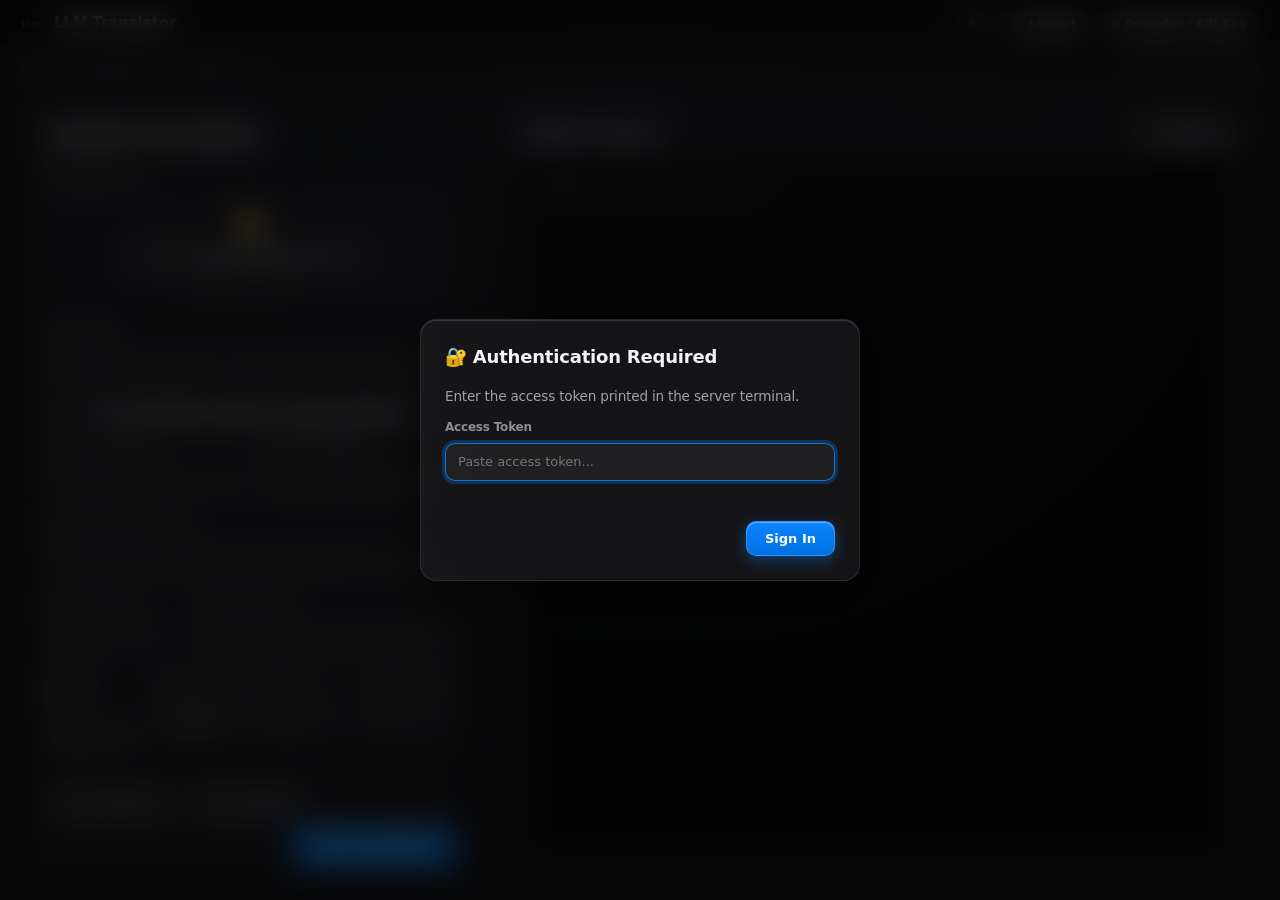
==== internal/webui/static/index.html @ 9ba1e195 "Flatten to repo root, make portable, add GitHub project files - Move the Go module to the repository" ====
<!DOCTYPE html>
<html lang="en">
<head>
  <meta charset="UTF-8">
  <meta name="viewport" content="width=device-width, initial-scale=1.0, maximum-scale=1.0, user-scalable=no">
  <title>LLM Translator</title>
  <link rel="apple-touch-icon" sizes="180x180" href="/static/apple-touch-icon.png">
  <link rel="icon" type="image/png" sizes="32x32" href="/static/favicon-32x32.png">
  <link rel="icon" type="image/png" sizes="16x16" href="/static/favicon-16x16.png">
  <link rel="shortcut icon" href="/static/favicon.ico">
  <link rel="manifest" href="/static/site.webmanifest">
  <link rel="stylesheet" href="/static/styles.css">
</head>
<body class="theme-dark">
  <!-- Toast Notification Container -->
  <div id="toast-container" class="toast-container"></div>

  <!-- Authentication Overlay (hidden automatically when a valid cookie exists) -->
  <div class="modal-backdrop" id="login-overlay">
    <div class="modal-sheet store-utility-card">
      <h3 class="modal-title">🔐 Authentication Required</h3>
      <p style="color: var(--text-secondary); font-size: 0.85rem; margin-bottom: 12px;">
        Enter the access token printed in the server terminal.
      </p>
      <div class="form-group">
        <label class="form-label" for="login-token-input">Access Token</label>
        <input type="password" id="login-token-input" class="text-input" placeholder="Paste access token..." autocomplete="off">
      </div>
      <div class="modal-actions">
        <button class="button-primary-pill" id="btn-login">Sign In</button>
      </div>
    </div>
  </div>

  <!-- Global Nav Bar -->
  <header class="global-nav">
    <div class="nav-content">
      <div class="brand-container">
        <img src="/static/apple-touch-icon.png" alt="LLMT Logo" class="brand-icon">
        <span class="brand-title">LLM Translator</span>
      </div>
      <div class="nav-controls">
        <button class="theme-toggle-btn" id="theme-toggle"><span class="theme-icon">☀️</span><span class="theme-text"> Light Mode</span></button>
        <button class="button-dark-utility" id="btn-logout">🚪 Logout</button>
        <button class="button-dark-utility" id="open-provider-modal">⚙ Provider / API Key</button>
      </div>
    </div>
  </header>

  <!-- Consolidate Status Bar -->
  <nav class="sub-nav-frosted">
    <div class="sub-nav-content">
      <div class="sub-nav-left">
        <span class="sub-nav-item" id="active-provider-label">Provider: OpenRouter</span>
        <span class="sub-nav-item" id="active-model-label">Model: (none)</span>
      </div>
      <div class="sub-nav-right">
        <span class="sub-nav-item rate-info" id="rate-info-label">Rate: $0 / 1M tokens</span>
      </div>
    </div>
  </nav>

  <!-- Main Content Container -->
  <main class="app-container">
    <div class="grid-layout">
      
      <!-- Left Column: Settings Panel (Store Utility Card) -->
      <section class="settings-card store-utility-card">
        <h2 class="card-title">Subtitle Translation</h2>

        <!-- File Upload Area -->
        <div class="form-group">
          <label class="form-label">Subtitle File(s)</label>
          <div class="upload-dropzone" id="upload-dropzone">
            <div class="dropzone-icon" id="dropzone-icon">📁</div>
            <div class="dropzone-text" id="dropzone-text">
              <strong>Click or drag subtitle file(s) here</strong>
              <span>Supports .srt, .ass, .vtt</span>
            </div>
            <input type="file" id="file-input" multiple accept=".srt,.ass,.vtt" class="hidden-file-input">
          </div>
          <ul class="file-list" id="file-list"></ul>
        </div>

        <!-- Model Picker -->
        <div class="form-group">
          <label class="form-label" for="model-search">LLM Model</label>
          <div class="filterable-combo">
            <input type="text" id="model-search" class="search-input" placeholder="Type or select model..." autocomplete="off">
            <ul class="dropdown-list hidden" id="model-dropdown"></ul>
          </div>
        </div>

        <!-- Model Provider Routing Button -->
        <div style="margin-top: -6px; margin-bottom: 12px;">
          <button type="button" id="btn-view-endpoints" class="button-dark-utility" style="width: 100%; font-size: 0.8rem; padding: 7px 12px; display: flex; align-items: center; justify-content: center; gap: 6px; border-radius: var(--radius-md);">
            🔍 View Model Providers & Routing Options
          </button>
        </div>



        <!-- Languages -->
        <div class="form-row">
          <div class="form-group flex-1">
            <label class="form-label" for="source-lang-search">Source Language</label>
            <div class="filterable-combo">
              <input type="text" id="source-lang-search" class="search-input combo-picker" placeholder="Source language..." readonly autocomplete="off">
              <ul class="dropdown-list hidden" id="source-lang-dropdown"></ul>
            </div>
            <select id="source-lang" class="hidden-select hidden"></select>
          </div>
          <div class="form-group flex-1">
            <label class="form-label" for="target-lang-search">Target Language</label>
            <div class="filterable-combo">
              <input type="text" id="target-lang-search" class="search-input combo-picker" placeholder="Target language..." readonly autocomplete="off">
              <ul class="dropdown-list hidden" id="target-lang-dropdown"></ul>
            </div>
            <select id="target-lang" class="hidden-select hidden"></select>
          </div>
        </div>

        <!-- Advanced Settings -->
        <div class="form-group">
          <label class="form-label" for="excluded-ranges">Excluded Time Ranges</label>
          <input type="text" id="excluded-ranges" class="text-input" placeholder="MM:SS-MM:SS, MM:SS-MM:SS (empty = none)">
        </div>

        <div class="form-row">
          <div class="form-group flex-1">
            <label class="form-label" for="currency-search">Target Currency</label>
            <div class="filterable-combo">
              <input type="text" id="currency-search" class="search-input" placeholder="USD, EUR, ARS..." autocomplete="off" value="USD">
              <ul class="dropdown-list hidden" id="currency-dropdown"></ul>
            </div>
          </div>
          <div class="form-group flex-2">
            <label class="form-label" for="domain-context">Domain Context</label>
            <input type="text" id="domain-context" class="text-input" placeholder="e.g. sci-fi series, names, terms">
          </div>
        </div>

        <div class="form-row">
          <div class="form-group flex-1">
            <label class="form-label" for="thinking-effort">Thinking effort</label>
            <select id="thinking-effort" class="config-select">
              <option value="auto" selected>Auto</option>
              <option value="none">None</option>
              <option value="low">Low</option>
              <option value="medium">Medium</option>
              <option value="high">High</option>
            </select>
          </div>
          <div class="form-group flex-1">
            <label class="form-label" for="context-mode">Context mode</label>
            <select id="context-mode" class="config-select">
              <option value="overlap" selected>Overlap (fast/cheap)</option>
              <option value="briefing">Briefing (global)</option>
              <option value="full">Full subtitle (cached)</option>
            </select>
          </div>
          <div class="form-group flex-1">
            <label class="form-label" for="batch-size">Batch size</label>
            <input type="number" id="batch-size" class="text-input" min="1" max="1000" value="100">
          </div>
          <div class="form-group flex-1">
            <label class="form-label" for="context-lines">Context lines</label>
            <input type="number" id="context-lines" class="text-input" min="1" max="20" value="5">
          </div>
        </div>

        <!-- Actions Bar -->
        <div class="actions-bar">
          <button class="button-secondary-pill" id="btn-project">View Projection</button>
          <button class="button-secondary-pill" id="btn-save-settings">Save Settings</button>
          <button class="button-primary-pill" id="btn-start">Start Translation</button>
          <button class="button-danger-pill hidden" id="btn-cancel">Cancel</button>
        </div>
      </section>

      <!-- Right Column: Terminal & Output (Product Tile Dark) -->
      <section class="terminal-card product-tile-dark">
        <div class="terminal-header">
          <h3 class="terminal-title">Output Console</h3>
          <button class="button-dark-utility" id="btn-clear-terminal">🧹 Clear log</button>
        </div>
        <div class="terminal-body" id="terminal-body">
          <pre class="terminal-logs" id="terminal-logs"></pre>
        </div>
        <div class="download-section hidden" id="download-section">
          <h4 class="download-title">Completed Subtitles</h4>
          <div class="download-list" id="download-list"></div>
        </div>
      </section>

    </div>
  </main>

  <!-- Provider Configuration Modal Sheet -->
  <div class="modal-backdrop hidden" id="provider-modal-backdrop">
    <div class="modal-sheet store-utility-card">
      <h3 class="modal-title">Configure Provider & API Key</h3>
      <div class="form-group">
        <label class="form-label" for="modal-provider-select">Provider</label>
        <select id="modal-provider-select" class="config-select">
          <option value="OpenRouter">OpenRouter</option>
          <option value="OpenAI">OpenAI</option>
          <option value="Anthropic">Anthropic</option>
          <option value="DeepSeek">DeepSeek</option>
          <option value="Google Gemini">Google Gemini</option>
          <option value="OpenCode Zen">OpenCode Zen</option>
          <option value="OpenCode Go">OpenCode Go</option>
          <option value="Local">Local</option>
        </select>
      </div>

      <div class="form-group" id="api-key-group">
        <label class="form-label" for="modal-api-key">API Key</label>
        <div class="password-wrapper">
          <input type="password" id="modal-api-key" class="text-input" placeholder="Paste your API Key here...">
          <button type="button" class="btn-toggle-eye" id="btn-toggle-key">👁</button>
        </div>
      </div>

      <div class="form-group hidden" id="local-url-group">
        <label class="form-label" for="modal-local-url">Local Server URL</label>
        <input type="text" id="modal-local-url" class="text-input" placeholder="http://localhost:11434">
      </div>

      <div class="modal-actions">
        <button class="button-secondary-pill" id="btn-close-modal">Cancel</button>
        <button class="button-primary-pill" id="btn-save-provider">Save Provider</button>
      </div>
    </div>
  </div>

  <!-- Model Endpoints Inspection Modal -->
  <div class="modal-backdrop hidden" id="endpoints-modal-backdrop" style="z-index: 300;">
    <div class="modal-sheet store-utility-card" style="max-width: 900px; width: 94%;">
      <div style="display: flex; justify-content: space-between; align-items: center; margin-bottom: 12px; border-bottom: 1px solid rgba(255, 255, 255, 0.1); padding-bottom: 10px;">
        <div>
          <h3 class="modal-title" id="endpoints-modal-title" style="margin: 0;">Available Model Providers</h3>
          <div id="selected-provider-status" style="font-size: 0.78rem; color: var(--text-secondary); margin-top: 4px;">
            Routing: <span id="current-routing-badge" style="color: #4cd964; font-weight: 600;">Auto (OpenRouter Optimization)</span>
            <button type="button" id="btn-reset-provider" class="button-dark-utility hidden" style="font-size: 0.7rem; padding: 1px 6px; margin-left: 6px;">Reset to Auto</button>
          </div>
        </div>
        <button class="button-dark-utility" id="btn-close-endpoints-modal">✕ Close</button>
      </div>

      <!-- Modal Filter Toolbar -->
      <div style="display: flex; gap: 8px; margin-bottom: 8px; flex-wrap: wrap; align-items: center;">
        <input type="text" id="modal-provider-filter" class="search-input" placeholder="Search provider name..." style="flex: 1; min-width: 150px; height: 32px; padding: 4px 10px; font-size: 0.8rem;">
        
        <select id="modal-sort-select" class="search-input" style="width: auto; min-width: 180px; height: 32px; padding: 4px 10px; font-size: 0.8rem;">
          <option value="price_asc" selected>Sort: Lowest Price First</option>
          <option value="price_desc">Sort: Highest Price First</option>
          <option value="completion_asc">Sort: Lowest Completion Price</option>
          <option value="completion_desc">Sort: Highest Completion Price</option>
          <option value="uptime_desc">Sort: Highest Uptime</option>
          <option value="uptime_asc">Sort: Lowest Uptime</option>
          <option value="provider_asc">Sort: Provider (A-Z)</option>
          <option value="provider_desc">Sort: Provider (Z-A)</option>
          <option value="quant_asc">Sort: Quantization (A-Z)</option>
        </select>

        <div style="display: flex; align-items: center; gap: 6px; padding: 4px 8px; background: rgba(255, 255, 255, 0.04); border-radius: 8px; border: 1px solid rgba(255, 255, 255, 0.08); height: 32px;">
          <input type="checkbox" id="allow-training" checked style="cursor: pointer; width: 14px; height: 14px;">
          <label for="allow-training" style="font-size: 0.76rem; cursor: pointer; color: var(--text-secondary); margin: 0; white-space: nowrap;">
            Allow training (Lower Cost)
          </label>
        </div>
      </div>

      <!-- Threshold Filters Bar (Filter 1, Filter 2...) -->
      <div style="display: flex; gap: 8px; margin-bottom: 8px; flex-wrap: wrap; align-items: center; background: rgba(255,255,255,0.02); padding: 6px 10px; border-radius: 8px; border: 1px solid rgba(255,255,255,0.05);">
        <span style="font-size: 0.75rem; font-weight: 600; color: var(--text-secondary); text-transform: uppercase; letter-spacing: 0.4px;">Threshold Filters:</span>
        <div style="display: flex; align-items: center; gap: 4px;">
          <label for="filter-min-uptime" style="font-size: 0.75rem; color: var(--text-secondary);">Min Uptime %:</label>
          <input type="number" id="filter-min-uptime" class="search-input threshold-input" placeholder="e.g. 90" min="0" max="100">
        </div>
        <div style="display: flex; align-items: center; gap: 4px;">
          <label for="filter-max-prompt" style="font-size: 0.75rem; color: var(--text-secondary);">Max Prompt $/1M:</label>
          <input type="number" id="filter-max-prompt" class="search-input threshold-input" placeholder="e.g. 0.5" step="0.01" min="0">
        </div>
        <div style="display: flex; align-items: center; gap: 4px;">
          <label for="filter-max-completion" style="font-size: 0.75rem; color: var(--text-secondary);">Max Completion $/1M:</label>
          <input type="number" id="filter-max-completion" class="search-input threshold-input" placeholder="e.g. 1.0" step="0.01" min="0">
        </div>
        <button type="button" id="btn-clear-thresholds" class="button-dark-utility" style="font-size: 0.7rem; padding: 2px 8px; margin-left: auto;">Reset Thresholds</button>
      </div>

      <!-- Active Filter Stack & Multi-Sort Criteria Container -->
      <div id="filter-stack-container" class="filter-stack-bar">
        <span style="font-weight: 600; color: var(--text-secondary);">Active Filter Stack:</span>
        <div id="active-filter-chips" style="display: flex; gap: 6px; flex-wrap: wrap; align-items: center;"></div>
        <button type="button" id="btn-reset-all-filters" class="button-dark-utility" style="font-size: 0.7rem; padding: 2px 8px; margin-left: auto;">Reset All</button>
      </div>

      <div id="endpoints-table-container" style="max-height: 420px; overflow-y: auto; font-size: 0.85rem;">
        <p style="text-align: center; color: var(--text-secondary); padding: 20px;">Fetching live providers...</p>
      </div>
    </div>
  </div>




  <script src="/static/app.js"></script>
</body>
</html>
---- static/styles.css ----
body.theme-dark,
body.theme-dark select,
body.theme-dark input {
  color-scheme: dark;
}

body.theme-dark select option {
  background-color: #222226;
  color: #f2f2f7;
}

body.theme-light,
body.theme-light select,
body.theme-light input {
  color-scheme: light;
}

body.theme-light select option {
  background-color: #ffffff;
  color: #1d1d1f;
}

body.theme-dark {
  --bg-page: radial-gradient(circle at 50% 0%, #23242b 0%, #131316 80%);
  --bg-card: rgba(30, 30, 34, 0.72);
  --bg-subnav: rgba(22, 22, 26, 0.65);
  --bg-input: rgba(255, 255, 255, 0.05);
  --border-input: rgba(255, 255, 255, 0.1);
  --text-primary: #f2f2f7;
  --text-secondary: #a1a1a6;
  --text-muted: #8e8e93;
  --bg-secondary-btn: rgba(255, 255, 255, 0.08);
  --bg-secondary-btn-hover: rgba(255, 255, 255, 0.15);
  --text-secondary-btn: #f2f2f7;
  --border-secondary-btn: 1px solid rgba(255, 255, 255, 0.09);
  --color-primary: #0a84ff;
  --color-primary-hover: #0071e3;
  --bg-dropzone: rgba(255, 255, 255, 0.02);
  --border-dropzone: rgba(255, 255, 255, 0.18);
  --shadow-card: 0 16px 40px rgba(0, 0, 0, 0.45), inset 0 1px 0 rgba(255, 255, 255, 0.15);
  --border-card: 1px solid rgba(255, 255, 255, 0.09);
  --bg-toast: rgba(32, 32, 36, 0.85);
  --bg-dropdown: rgba(28, 28, 32, 0.85);
  --bg-terminal: rgba(10, 10, 12, 0.85);
  --border-terminal: 1px solid rgba(255, 255, 255, 0.06);
  --text-terminal: #ececee;
}

body.theme-light {
  --bg-page: radial-gradient(circle at 50% 0%, #ffffff 0%, #ebebef 100%);
  --bg-card: rgba(255, 255, 255, 0.75);
  --bg-subnav: rgba(245, 245, 247, 0.65);
  --bg-input: rgba(0, 0, 0, 0.03);
  --border-input: rgba(0, 0, 0, 0.12);
  --text-primary: #1d1d1f;
  --text-secondary: #3c3c43;
  --text-muted: #8e8e93;
  --bg-secondary-btn: rgba(0, 0, 0, 0.05);
  --bg-secondary-btn-hover: rgba(0, 0, 0, 0.1);
  --text-secondary-btn: #1d1d1f;
  --border-secondary-btn: 1px solid rgba(0, 0, 0, 0.08);
  --color-primary: #0066cc;
  --color-primary-hover: #0071e3;
  --bg-dropzone: rgba(0, 0, 0, 0.02);
  --border-dropzone: rgba(0, 0, 0, 0.15);
  --shadow-card: 0 12px 32px rgba(0, 0, 0, 0.06), inset 0 1px 0 rgba(255, 255, 255, 0.9);
  --border-card: 1px solid rgba(255, 255, 255, 0.8);
  --bg-toast: rgba(255, 255, 255, 0.9);
  --bg-dropdown: rgba(255, 255, 255, 0.9);
  --bg-terminal: rgba(245, 245, 247, 0.9);
  --border-terminal: 1px solid rgba(0, 0, 0, 0.08);
  --text-terminal: #1d1d1f;
}

:root {
  --font-primary: "SF Pro Display", "Inter", system-ui, -apple-system, sans-serif;
  --font-family-2: "SF Pro Text", "Inter", system-ui, -apple-system, sans-serif;
  --font-mono: "SF Mono", "Fira Code", monospace;

  --spacing-xs: 8px;
  --spacing-sm: 12px;
  --spacing-md: 16px;
  --spacing-lg: 24px;
  --spacing-xl: 32px;

  --radius-sm: 8px;
  --radius-md: 10px;
  --radius-lg: 16px;
  --radius-pill: 9999px;
}

/* Reset & Global Canvas */
* {
  box-sizing: border-box;
  margin: 0;
  padding: 0;
}

body {
  background: var(--bg-page);
  background-attachment: fixed;
  color: var(--text-primary);
  font-family: var(--font-family-2);
  font-size: 14px;
  line-height: 1.47;
  letter-spacing: -0.2px;
  -webkit-font-smoothing: antialiased;
  transition: background 0.25s ease, color 0.25s ease;
}

/* Slim Custom Scrollbar */
.store-utility-card::-webkit-scrollbar,
.terminal-body::-webkit-scrollbar,
.dropdown-list::-webkit-scrollbar {
  width: 6px;
  height: 6px;
}

.store-utility-card::-webkit-scrollbar-track,
.terminal-body::-webkit-scrollbar-track,
.dropdown-list::-webkit-scrollbar-track {
  background: transparent;
}

.store-utility-card::-webkit-scrollbar-thumb,
.terminal-body::-webkit-scrollbar-thumb,
.dropdown-list::-webkit-scrollbar-thumb {
  background: rgba(142, 142, 147, 0.4);
  border-radius: var(--radius-pill);
}

.store-utility-card::-webkit-scrollbar-thumb:hover,
.terminal-body::-webkit-scrollbar-thumb:hover,
.dropdown-list::-webkit-scrollbar-thumb:hover {
  background: rgba(142, 142, 147, 0.6);
}

/* Toast Banners (Frosted Floating Chips) */
.toast-container {
  position: fixed;
  top: 16px;
  right: 16px;
  z-index: 300;
  display: flex;
  flex-direction: column;
  gap: 8px;
  max-width: 360px;
  pointer-events: none;
}

.toast {
  background: var(--bg-toast);
  color: var(--text-primary);
  backdrop-filter: blur(20px);
  -webkit-backdrop-filter: blur(20px);
  border: 1px solid var(--border-input);
  padding: 12px 18px;
  border-radius: var(--radius-md);
  box-shadow: 0 12px 30px rgba(0, 0, 0, 0.3);
  font-size: 13px;
  font-weight: 500;
  pointer-events: auto;
  animation: toastFadeIn 0.3s ease forwards;
}

.toast.toast-error {
  border-left: 4px solid #ff3b30;
}

.toast.toast-success {
  border-left: 4px solid #34c759;
}

.toast.toast-info {
  border-left: 4px solid var(--color-primary);
}

@keyframes toastFadeIn {
  from { opacity: 0; transform: translateY(-10px); }
  to { opacity: 1; transform: translateY(0); }
}

.toast.toast-fade-out {
  animation: toastFadeOut 0.3s ease forwards;
}

@keyframes toastFadeOut {
  from { opacity: 1; transform: translateY(0); }
  to { opacity: 0; transform: translateY(-10px); }
}

/* Global Nav (Liquid Glass Header) */
.global-nav {
  background: rgba(10, 10, 12, 0.8);
  backdrop-filter: blur(20px);
  -webkit-backdrop-filter: blur(20px);
  border-bottom: 1px solid rgba(255, 255, 255, 0.08);
  color: #ffffff;
  padding: 10px var(--spacing-lg);
  position: sticky;
  top: 0;
  z-index: 100;
}

body.theme-light .global-nav {
  background: rgba(255, 255, 255, 0.85);
  border-bottom: 1px solid rgba(0, 0, 0, 0.08);
  color: #1d1d1f;
}

.nav-content {
  width: 100%;
  max-width: 1400px;
  margin: 0 auto;
  padding: 0 20px;
  box-sizing: border-box;
  display: flex;
  align-items: center;
  justify-content: space-between;
}

.brand-container {
  display: flex;
  align-items: center;
  gap: 10px;
}

.brand-icon {
  width: 24px;
  height: 24px;
  border-radius: 6px;
  object-fit: cover;
  flex-shrink: 0;
}

.brand-title {
  font-family: var(--font-primary);
  font-size: 15px;
  font-weight: 600;
  letter-spacing: -0.2px;
}

.nav-controls {
  display: flex;
  align-items: center;
  gap: var(--spacing-xs);
}

.theme-toggle-btn {
  background: var(--bg-secondary-btn);
  color: var(--text-secondary-btn);
  border: var(--border-secondary-btn);
  font-family: var(--font-family-2);
  font-size: 13px;
  font-weight: 600;
  border-radius: var(--radius-pill);
  padding: 5px 10px;
  cursor: pointer;
  transition: background-color 0.2s, border-color 0.2s;
  white-space: nowrap;
  display: inline-flex;
  align-items: center;
  justify-content: center;
}

.theme-toggle-btn .theme-text {
  display: none !important;
}

.theme-toggle-btn:hover {
  background: var(--bg-secondary-btn-hover);
}

.button-dark-utility {
  background: var(--bg-secondary-btn);
  color: var(--text-secondary-btn);
  border: var(--border-secondary-btn);
  font-family: var(--font-family-2);
  font-size: 12px;
  font-weight: 600;
  border-radius: var(--radius-pill);
  padding: 5px 12px;
  cursor: pointer;
  transition: background-color 0.2s, border-color 0.2s;
  white-space: nowrap;
}

.button-dark-utility:hover {
  background: var(--bg-secondary-btn-hover);
}

@media (min-width: 769px) {
  .global-nav {
    height: 48px;
    padding: 0;
    display: flex;
    align-items: center;
  }
}

/* Sub-Nav Frosted Aligned Status Bar */
.sub-nav-frosted {
  background: var(--bg-subnav);
  backdrop-filter: blur(16px);
  -webkit-backdrop-filter: blur(16px);
  border-bottom: 1px solid var(--border-input);
  padding: 8px 0;
  display: flex;
  align-items: center;
  justify-content: center;
  transition: background-color 0.25s ease, border-color 0.25s ease;
}

.sub-nav-content {
  width: 100%;
  max-width: 1400px;
  margin: 0 auto;
  padding: 0 20px;
  box-sizing: border-box;
  display: flex;
  align-items: center;
  justify-content: space-between;
  gap: var(--spacing-md);
  font-size: 13px;
  color: var(--text-secondary);
}

.sub-nav-left {
  display: flex;
  align-items: center;
  gap: var(--spacing-lg);
  flex-wrap: wrap;
}

.sub-nav-right {
  display: flex;
  align-items: center;
}

.sub-nav-item {
  font-weight: 500;
}

.rate-info {
  color: var(--text-muted);
  font-weight: 500;
}

/* DESKTOP SINGLE-SCREEN APP LAYOUT (@media min-width: 961px) */
@media (min-width: 961px) {
  html, body {
    height: 100vh;
    overflow: hidden;
    display: flex;
    flex-direction: column;
  }

  .global-nav,
  .sub-nav-frosted {
    flex-shrink: 0;
  }

  .app-container {
    flex: 1;
    min-height: 0;
    display: flex;
    flex-direction: column;
    margin: 12px auto;
    padding: 0 20px;
    width: 100%;
    max-width: 1400px;
    box-sizing: border-box;
  }

  .grid-layout {
    flex: 1;
    min-height: 0;
    display: grid;
    grid-template-columns: 460px 1fr;
    gap: 16px;
    align-items: stretch;
  }

  .store-utility-card {
    display: flex;
    flex-direction: column;
    max-height: 100%;
    min-height: 0;
    overflow-y: auto;
  }

  .terminal-card.product-tile-dark {
    display: flex;
    flex-direction: column;
    height: 100%;
    min-height: 0;
    max-height: none;
  }

  .terminal-body {
    flex: 1;
    min-height: 0;
    max-height: none;
    overflow-y: auto;
  }
}

/* Glassmorphic Surface Cards */
.store-utility-card,
.product-tile-dark {
  background: var(--bg-card);
  backdrop-filter: blur(28px) saturate(190%);
  -webkit-backdrop-filter: blur(28px) saturate(190%);
  border: var(--border-card);
  border-radius: var(--radius-lg);
  padding: var(--spacing-lg);
  box-shadow: var(--shadow-card);
  transition: background-color 0.25s ease, border-color 0.25s ease, box-shadow 0.25s ease;
}

.card-title {
  font-family: var(--font-primary);
  font-size: 20px;
  font-weight: 600;
  letter-spacing: -0.2px;
  margin-bottom: var(--spacing-md);
}

.form-group {
  margin-bottom: var(--spacing-md);
}

.form-row {
  display: flex;
  gap: var(--spacing-sm);
}

.flex-1 { flex: 1; }
.flex-2 { flex: 2; }

.form-label {
  display: block;
  font-size: 12px;
  font-weight: 600;
  color: var(--text-muted);
  margin-bottom: 6px;
}

.text-input,
.config-select,
.search-input {
  width: 100%;
  height: 38px;
  background: var(--bg-input);
  border: 1px solid var(--border-input);
  border-radius: var(--radius-md);
  padding: 0 12px;
  font-family: var(--font-family-2);
  font-size: 13px;
  color: var(--text-primary);
  outline: none;
  transition: border-color 0.2s, box-shadow 0.2s, background-color 0.25s ease;
}

.text-input:focus,
.config-select:focus,
.search-input:focus {
  border-color: rgba(10, 132, 255, 0.85);
  box-shadow: 0 0 0 3px rgba(10, 132, 255, 0.25);
}

/* Upload Dropzone (Glass Dashed Panel) */
.upload-dropzone {
  border: 1.5px dashed var(--border-dropzone);
  background: var(--bg-dropzone);
  border-radius: 12px;
  padding: var(--spacing-md);
  text-align: center;
  cursor: pointer;
  transition: background-color 0.2s, border-color 0.2s, box-shadow 0.2s;
  position: relative;
}

.upload-dropzone.uploading {
  opacity: 0.7;
  pointer-events: none;
}

.upload-dropzone:hover,
.upload-dropzone.dragover {
  border-color: var(--color-primary);
  background: rgba(10, 132, 255, 0.05);
}

.dropzone-icon {
  font-size: 24px;
  margin-bottom: 4px;
}

.dropzone-icon.spinner {
  display: inline-block;
  animation: spin 1s linear infinite;
}

@keyframes spin {
  100% { transform: rotate(360deg); }
}

.dropzone-text strong {
  display: block;
  font-size: 13px;
  color: var(--text-primary);
}

.dropzone-text span {
  font-size: 11px;
  color: var(--text-muted);
}

.hidden-file-input {
  position: absolute;
  top: 0; left: 0; width: 100%; height: 100%;
  opacity: 0;
  cursor: pointer;
}

.file-list {
  list-style: none;
  margin-top: var(--spacing-xs);
}

.file-item {
  display: flex;
  align-items: center;
  justify-content: space-between;
  background: var(--bg-input);
  border: 1px solid var(--border-input);
  padding: 6px 12px;
  border-radius: var(--radius-sm);
  font-size: 12px;
  margin-bottom: 4px;
}

.file-item .remove-btn {
  color: #ff453a;
  cursor: pointer;
  font-weight: bold;
}

/* Filterable Combo Dropdown (Frosted Popover) */
.filterable-combo {
  position: relative;
}

.search-input.combo-picker {
  cursor: pointer;
  background-image: url("data:image/svg+xml;charset=US-ASCII,%3Csvg%20xmlns%3D%22http%3A%2F%2Fwww.w3.org%2F2000%2Fsvg%22%20width%3D%22292.4%22%20height%3D%22292.4%22%3E%3Cpath%20fill%3D%22%23a1a1a6%22%20d%3D%22M287%2069.4a17.6%2017.6%200%200%200-13-5.4H18.4c-5%200-9.3%201.8-12.9%205.4A17.6%2017.6%200%200%200%200%2082.2c0%205%201.8%209.3%205.4%2012.9l128%20127.9c3.6%203.6%207.8%205.4%2012.8%205.4s9.2-1.8%2012.8-5.4L287%2095c3.5-3.5%205.4-7.8%205.4-12.8%200-5-1.9-9.2-5.5-12.8z%22%2F%3E%3C%2Fsvg%3E");
  background-repeat: no-repeat;
  background-position: right 12px center;
  background-size: 10px auto;
  padding-right: 30px;
}

.dropdown-list {
  position: absolute;
  top: calc(100% + 6px);
  left: 0; right: 0;
  width: 100%;
  background: var(--bg-dropdown);
  backdrop-filter: blur(20px);
  -webkit-backdrop-filter: blur(20px);
  border: 1px solid var(--border-input);
  border-radius: 12px;
  max-height: 180px;
  overflow-y: auto;
  z-index: 1000;
  box-shadow: 0 12px 32px rgba(0, 0, 0, 0.5);
  list-style: none;
  padding: 4px;
}

.dropdown-list.dropup {
  top: auto;
  bottom: calc(100% + 6px);
}

.dropdown-item {
  padding: 8px 12px;
  font-size: 13px;
  border-radius: 8px;
  cursor: pointer;
  color: var(--text-primary);
  transition: background-color 0.15s ease, color 0.15s ease;
}

.dropdown-item:hover,
.dropdown-item.highlighted {
  background-color: var(--color-primary);
  color: #ffffff;
}

/* Action Buttons & Pills */
.actions-bar {
  display: flex;
  gap: var(--spacing-xs);
  margin-top: auto;
  padding-top: var(--spacing-md);
  align-items: center;
  flex-wrap: wrap;
}

.button-primary-pill {
  background: linear-gradient(180deg, #0a84ff 0%, #0071e3 100%);
  color: #ffffff;
  font-family: var(--font-family-2);
  font-size: 13px;
  font-weight: 600;
  border-radius: 10px;
  padding: 9px 18px;
  border: 1px solid rgba(255, 255, 255, 0.18);
  box-shadow: 0 4px 14px rgba(10, 132, 255, 0.4), inset 0 1px 0 rgba(255, 255, 255, 0.35);
  cursor: pointer;
  transition: filter 0.2s, box-shadow 0.2s;
  margin-left: auto;
}

.button-primary-pill:hover {
  filter: brightness(1.08);
  box-shadow: 0 6px 18px rgba(10, 132, 255, 0.5), inset 0 1px 0 rgba(255, 255, 255, 0.45);
}

.button-secondary-pill {
  background: var(--bg-secondary-btn);
  color: var(--text-secondary-btn);
  font-family: var(--font-family-2);
  font-size: 13px;
  font-weight: 500;
  border-radius: 10px;
  padding: 9px 16px;
  border: var(--border-secondary-btn);
  cursor: pointer;
  transition: background-color 0.2s, border-color 0.2s;
}

.button-secondary-pill:hover {
  background: var(--bg-secondary-btn-hover);
}

.button-danger-pill {
  background: linear-gradient(180deg, #ff453a 0%, #d70015 100%);
  color: #ffffff;
  font-family: var(--font-family-2);
  font-size: 13px;
  font-weight: 600;
  border-radius: 10px;
  padding: 9px 18px;
  border: 1px solid rgba(255, 255, 255, 0.18);
  box-shadow: 0 4px 12px rgba(255, 69, 58, 0.35);
  cursor: pointer;
  transition: filter 0.2s;
}

.button-danger-pill:hover {
  filter: brightness(1.08);
}

/* Product Tile Dark (Right Terminal Column) */
.product-tile-dark {
  display: flex;
  flex-direction: column;
}

.terminal-header {
  display: flex;
  align-items: center;
  justify-content: space-between;
  margin-bottom: var(--spacing-md);
}

.terminal-title {
  font-family: var(--font-primary);
  font-size: 16px;
  font-weight: 600;
  letter-spacing: -0.2px;
}

.terminal-body {
  background: var(--bg-terminal);
  border-radius: 10px;
  padding: var(--spacing-md);
  border: var(--border-terminal);
  box-shadow: inset 0 2px 8px rgba(0, 0, 0, 0.4);
}

.terminal-logs {
  font-family: var(--font-mono);
  font-size: 12px;
  line-height: 1.5;
  color: var(--text-terminal);
  white-space: pre-wrap;
  word-break: break-word;
}

.download-section {
  margin-top: var(--spacing-md);
  background: var(--bg-input);
  border: 1px solid var(--border-input);
  padding: var(--spacing-md);
  border-radius: var(--radius-md);
}

.download-title {
  font-size: 13px;
  font-weight: 600;
  margin-bottom: var(--spacing-xs);
}

.download-item {
  display: flex;
  align-items: center;
  justify-content: space-between;
  padding: 6px 12px;
  background: var(--bg-card);
  border: 1px solid var(--border-input);
  border-radius: var(--radius-sm);
  margin-bottom: 4px;
  font-size: 12px;
}

.download-link {
  color: var(--color-primary);
  text-decoration: none;
  font-weight: 600;
}

.download-link:hover {
  text-decoration: underline;
}

/* Modal Backdrop & Sheet */
.modal-backdrop {
  position: fixed;
  top: 0; left: 0; width: 100vw; height: 100vh;
  background: rgba(0, 0, 0, 0.65);
  backdrop-filter: blur(16px);
  -webkit-backdrop-filter: blur(16px);
  z-index: 200;
  display: flex;
  align-items: center;
  justify-content: center;
  padding: 16px;
}

.modal-sheet {
  width: 100%;
  max-width: 440px;
}

.modal-title {
  font-family: var(--font-primary);
  font-size: 18px;
  font-weight: 600;
  margin-bottom: var(--spacing-md);
}

.password-wrapper {
  display: flex;
  gap: var(--spacing-xs);
}

.btn-toggle-eye {
  width: 38px;
  height: 38px;
  background: var(--bg-input);
  border: 1px solid var(--border-input);
  border-radius: var(--radius-md);
  cursor: pointer;
  color: var(--text-primary);
}

.modal-actions {
  display: flex;
  justify-content: flex-end;
  gap: var(--spacing-sm);
  margin-top: var(--spacing-lg);
}

/* Interactive Table Header Sorting */
.sortable-header {
  cursor: pointer;
  user-select: none;
  transition: color 0.15s ease, background-color 0.15s ease;
  padding: 8px;
  border-radius: 4px;
}

.sortable-header:hover {
  background-color: rgba(255, 255, 255, 0.08);
}

body.theme-light .sortable-header:hover {
  background-color: rgba(0, 0, 0, 0.06);
}

.sort-icon {
  display: inline-block;
  margin-left: 4px;
  font-size: 0.72rem;
  opacity: 0.5;
  transition: opacity 0.15s ease, color 0.15s ease;
}

.sortable-header.active-sort {
  color: var(--text-primary);
}

.sortable-header.active-sort .sort-icon {
  opacity: 1;
  color: #4cd964;
}

/* Multi-Filter Stack & Priority Badges */
.filter-stack-bar {
  display: flex;
  align-items: center;
  gap: 6px;
  flex-wrap: wrap;
  padding: 6px 10px;
  background: rgba(255, 255, 255, 0.03);
  border-radius: var(--radius-md);
  border: 1px solid rgba(255, 255, 255, 0.07);
  margin-bottom: 10px;
  font-size: 0.78rem;
}

body.theme-light .filter-stack-bar {
  background: rgba(0, 0, 0, 0.03);
  border-color: rgba(0, 0, 0, 0.08);
}

.filter-chip {
  display: inline-flex;
  align-items: center;
  gap: 4px;
  background: rgba(10, 132, 255, 0.15);
  color: var(--color-primary);
  border: 1px solid rgba(10, 132, 255, 0.3);
  padding: 2px 8px;
  border-radius: var(--radius-pill);
  font-size: 0.75rem;
  font-weight: 500;
}

.filter-chip .chip-remove {
  cursor: pointer;
  font-weight: bold;
  opacity: 0.75;
  margin-left: 3px;
}

.filter-chip .chip-remove:hover {
  opacity: 1;
  color: #ff453a;
}

.sort-rank-badge {
  display: inline-flex;
  align-items: center;
  justify-content: center;
  background: #4cd964;
  color: #121214;
  font-size: 0.65rem;
  font-weight: 700;
  width: 15px;
  height: 15px;
  border-radius: 50%;
  margin-right: 4px;
}

.threshold-input {
  width: 90px;
  height: 28px;
  padding: 0 8px;
  font-size: 0.78rem;
}

/* MOBILE & NARROW VIEWPORTS (@media max-width: 768px) */
@media (max-width: 768px) {
  html, body {
    height: auto;
    min-height: 100vh;
    overflow-y: auto;
  }

  .global-nav {
    height: auto;
    padding: 10px 14px;
  }

  .nav-content {
    display: flex;
    align-items: center;
    justify-content: space-between;
    padding: 0;
    gap: 10px;
  }

  .brand-title {
    font-size: 14px;
    white-space: nowrap;
  }

  .nav-controls {
    display: flex;
    flex-direction: row;
    align-items: center;
    gap: 8px;
  }

  .theme-toggle-btn .theme-text {
    display: none !important;
  }

  .theme-toggle-btn,
  .button-dark-utility {
    font-size: 11px;
    padding: 5px 10px;
    width: auto;
  }

  .sub-nav-frosted {
    padding: 10px 14px;
  }

  .sub-nav-content {
    flex-direction: column;
    align-items: flex-start;
    gap: 6px;
    padding: 0;
    font-size: 12px;
    width: 100%;
  }

  .sub-nav-left {
    flex-direction: column;
    align-items: flex-start;
    gap: 4px;
    width: 100%;
  }

  .sub-nav-right {
    width: 100%;
  }

  .rate-info {
    white-space: normal;
    word-break: break-word;
    line-height: 1.4;
    display: block;
    width: 100%;
    color: var(--color-primary);
    font-weight: 600;
  }

  .app-container {
    padding: 0 14px;
    margin: 10px auto;
  }

  .grid-layout {
    grid-template-columns: 1fr;
    display: flex;
    flex-direction: column;
    gap: 14px;
  }

  .store-utility-card,
  .terminal-card.product-tile-dark {
    padding: 14px;
    border-radius: 12px;
    max-height: none;
    height: auto;
  }

  .terminal-body {
    min-height: 280px;
    max-height: 380px;
    overflow-y: auto;
    flex: none;
  }

  .form-row {
    flex-direction: column;
    gap: 10px;
  }

  .actions-bar {
    flex-direction: column;
    align-items: stretch;
    gap: 10px;
  }

  .button-primary-pill,
  .button-secondary-pill,
  .button-danger-pill {
    width: 100%;
    margin-left: 0;
    text-align: center;
    padding: 11px 16px;
  }
}

.hidden {
  display: none !important;
}
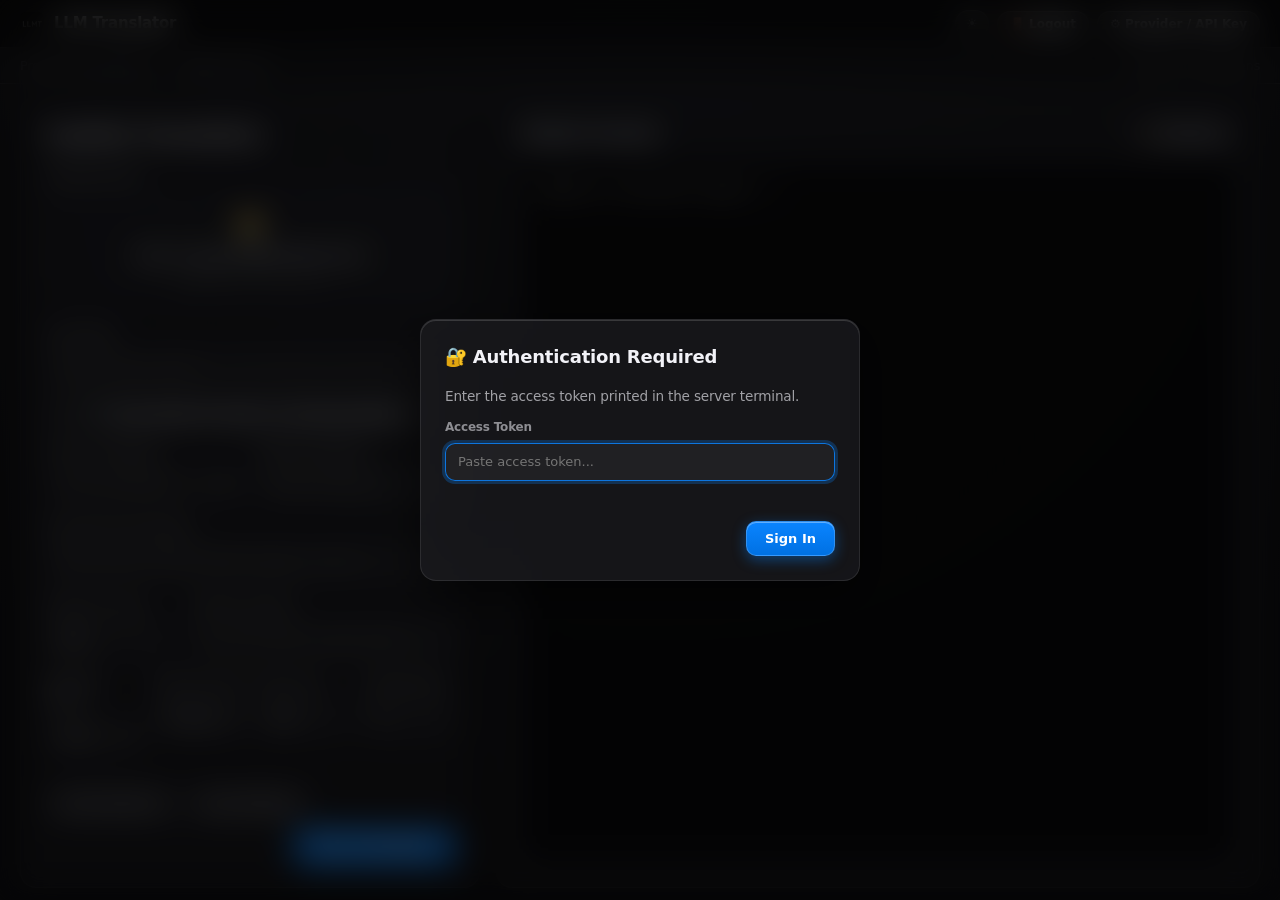
==== commit a2261053: "fix(subtitle): accept .ssa end to end The SSA reader already existed (Parse routes .ssa to the ASS p" ====
--- a/internal/webui/static/index.html
+++ b/internal/webui/static/index.html
@@ -75,9 +75,9 @@
             <div class="dropzone-icon" id="dropzone-icon">📁</div>
             <div class="dropzone-text" id="dropzone-text">
               <strong>Click or drag subtitle file(s) here</strong>
-              <span>Supports .srt, .ass, .vtt</span>
+              <span>Supports .srt, .ass, .ssa, .vtt</span>
             </div>
-            <input type="file" id="file-input" multiple accept=".srt,.ass,.vtt" class="hidden-file-input">
+            <input type="file" id="file-input" multiple accept=".srt,.ass,.ssa,.vtt" class="hidden-file-input">
           </div>
           <ul class="file-list" id="file-list"></ul>
         </div>
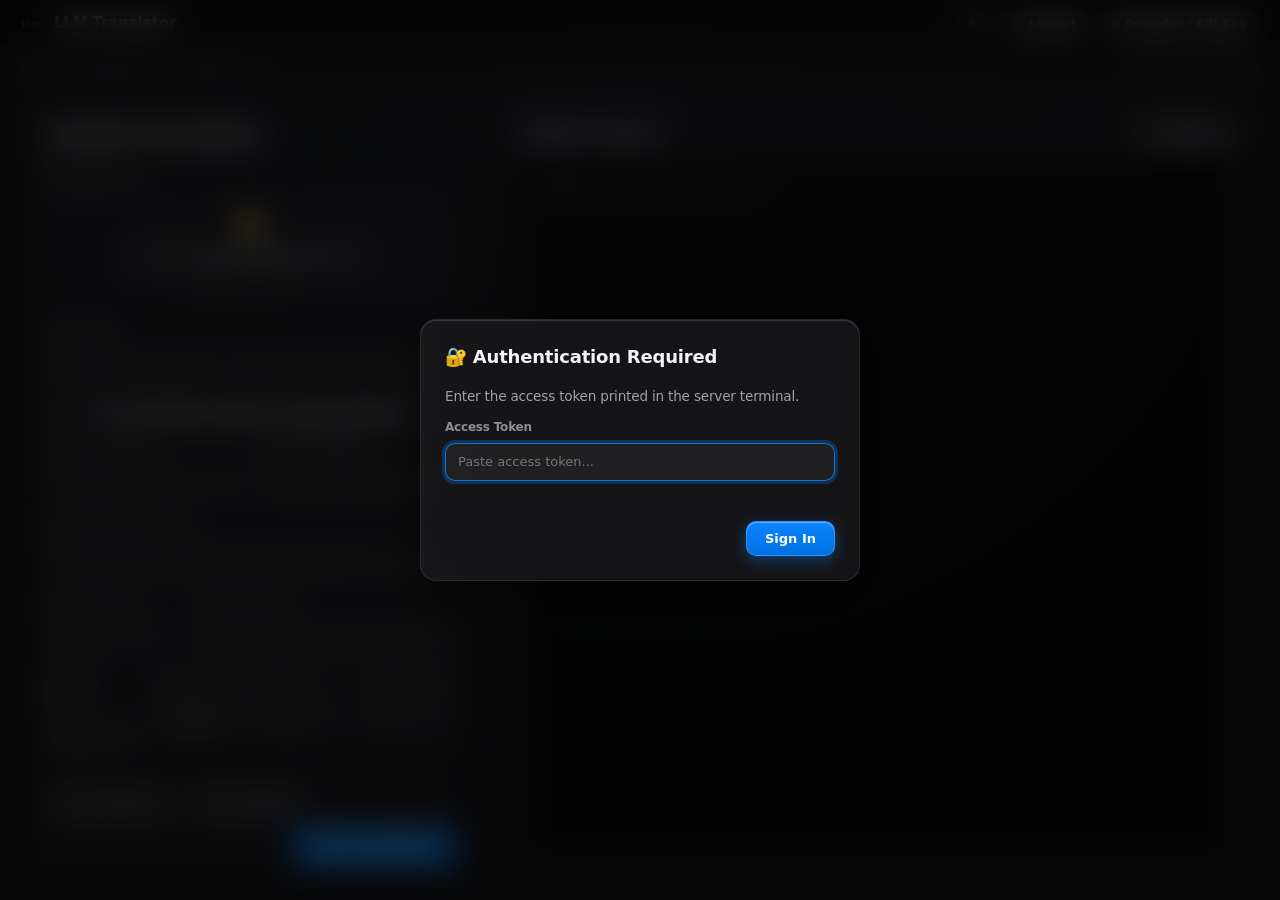
==== commit f3ef1e24: "feat(providers): add Mistral provider Mistral exposes an OpenAI-compatible chat/completions API, so " ====
--- a/internal/webui/static/index.html
+++ b/internal/webui/static/index.html
@@ -75,9 +75,9 @@
             <div class="dropzone-icon" id="dropzone-icon">📁</div>
             <div class="dropzone-text" id="dropzone-text">
               <strong>Click or drag subtitle file(s) here</strong>
-              <span>Supports .srt, .ass, .ssa, .vtt</span>
+              <span>Supports .srt, .ass, .vtt</span>
             </div>
-            <input type="file" id="file-input" multiple accept=".srt,.ass,.ssa,.vtt" class="hidden-file-input">
+            <input type="file" id="file-input" multiple accept=".srt,.ass,.vtt" class="hidden-file-input">
           </div>
           <ul class="file-list" id="file-list"></ul>
         </div>
@@ -208,6 +208,7 @@
           <option value="Anthropic">Anthropic</option>
           <option value="DeepSeek">DeepSeek</option>
           <option value="Google Gemini">Google Gemini</option>
+          <option value="Mistral">Mistral</option>
           <option value="OpenCode Zen">OpenCode Zen</option>
           <option value="OpenCode Go">OpenCode Go</option>
           <option value="Local">Local</option>
